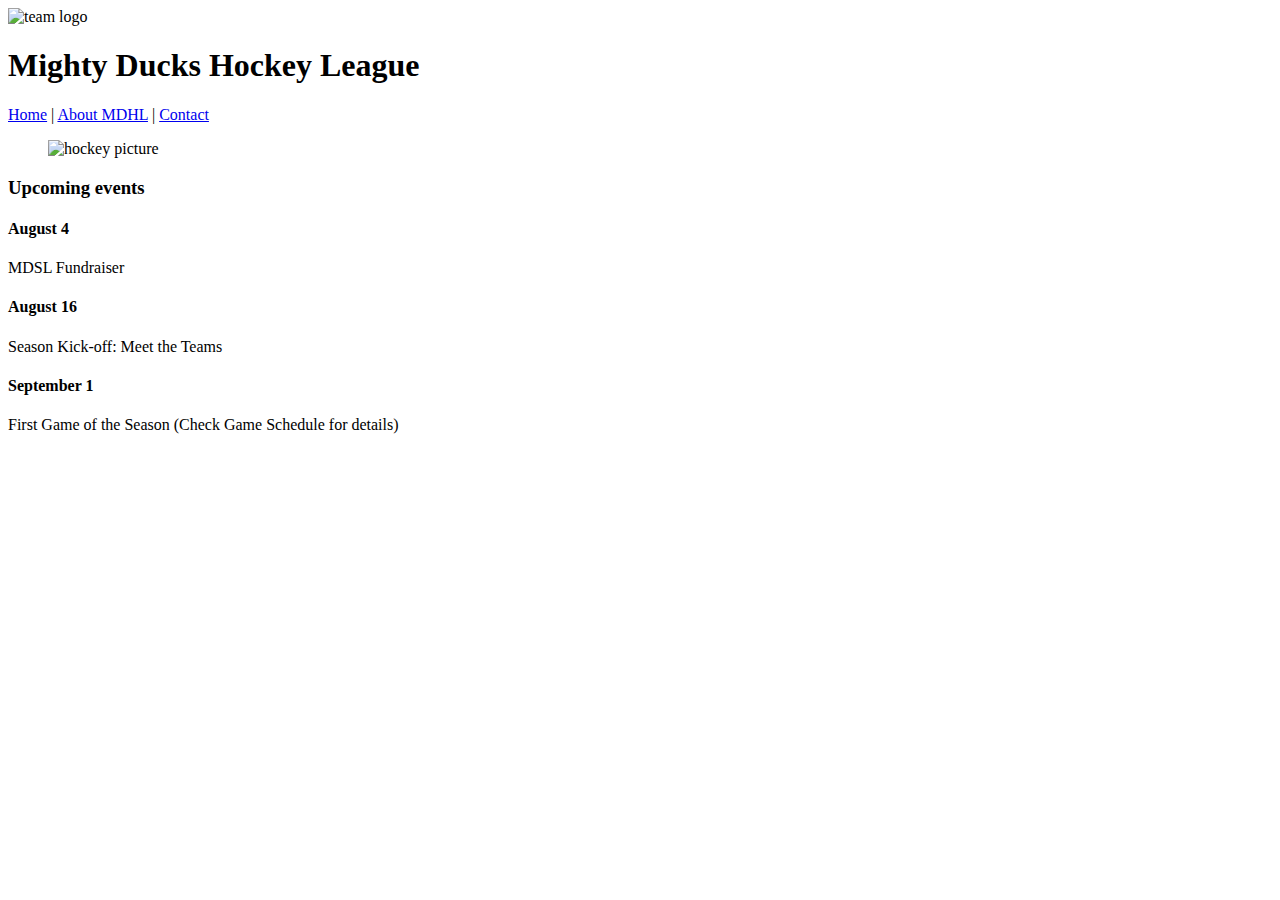
==== pages/index.html @ 50229487 "Project reorganization" ====
<!DOCTYPE html>
<html lang="en">

<head>
    <meta charset="UTF-8">
    <meta http-equiv="X-UA-Compatible" content="IE=edge">
    <meta name="viewport" content="width=device-width, initial-scale=1.0">
    <title>Mighty Ducks Hockey League</title>
</head>

<body>
    <header>
        <img src="./assets/img/Logo_Mighty_ducks-01.png" alt="team logo" width="150">
        <h1>Mighty Ducks Hockey League</h1>
    </header>
    <nav>
        <a href="#">Home</a><span> | </span>
        <a href="./about.html">About MDHL</a><span> | </span>
        <a href="./contact.html">Contact</a>
    </nav>
    <main>
        <article>
            <figure>
                <img src="./assets/img/hockey_1.jpg" alt="hockey picture" width="300">
            </figure>
            <h3>Upcoming events</h3>
            <h4>August 4</h4>
            <p>MDSL Fundraiser</p>
            <h4>August 16</h4>
            <p>Season Kick-off: Meet the Teams</p>
            <h4>September 1</h4>
            <p>First Game of the Season (Check Game Schedule for details)</p>
        </article>
    </main>
</body>

</html>
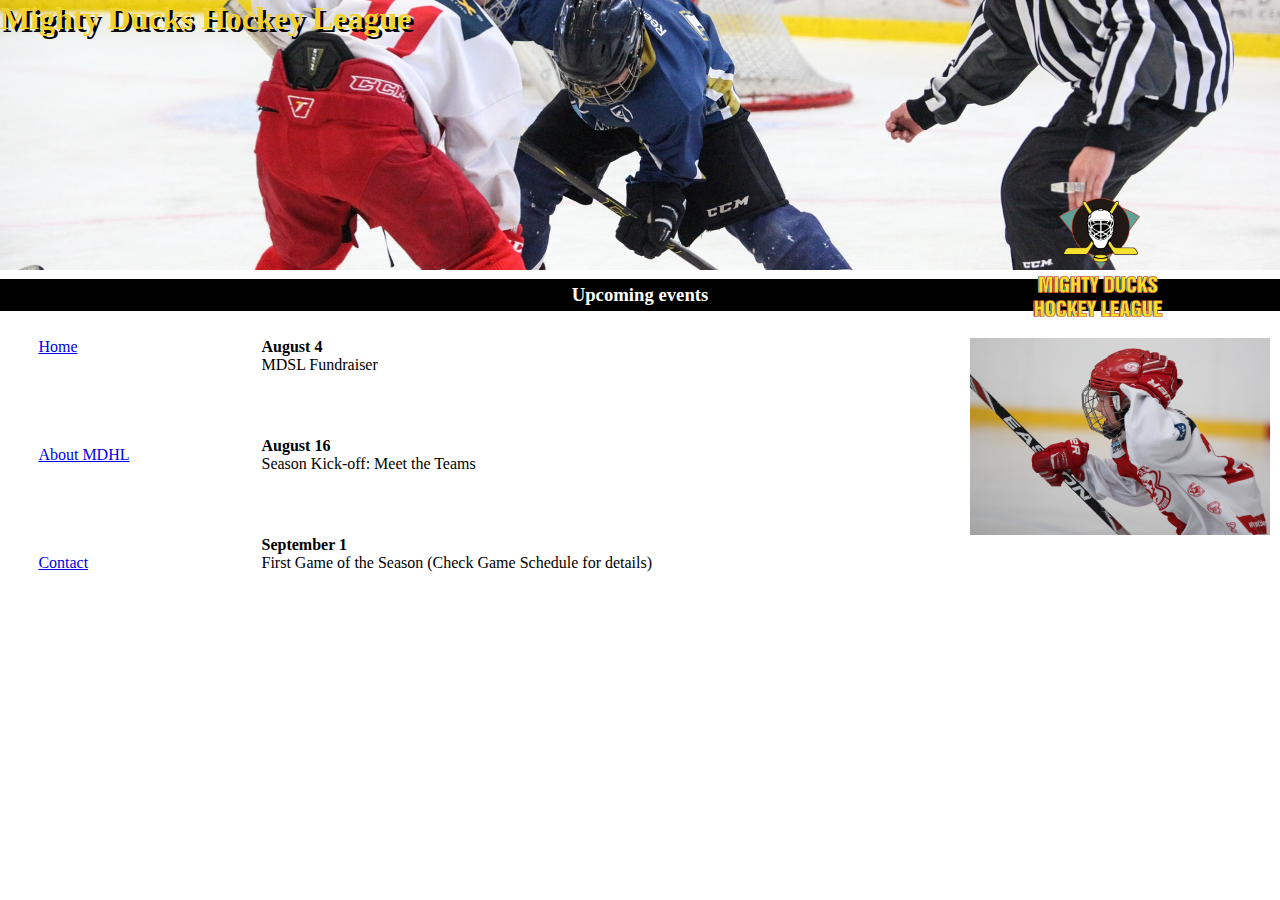
==== commit 3ed34bd6: "Design 1 of Task 2 completed" ====
--- a/pages/index.html
+++ b/pages/index.html
@@ -5,33 +5,44 @@
     <meta charset="UTF-8">
     <meta http-equiv="X-UA-Compatible" content="IE=edge">
     <meta name="viewport" content="width=device-width, initial-scale=1.0">
+    <link rel="stylesheet" href="../assets/styles/style1.css">
+    <!-- <link rel="stylesheet" href="../assets/styles/style2.css"> -->
+    <!-- <link rel="stylesheet" href="../assets/styles/style3.css"> -->
     <title>Mighty Ducks Hockey League</title>
 </head>
 
 <body>
     <header>
-        <img src="./assets/img/Logo_Mighty_ducks-01.png" alt="team logo" width="150">
         <h1>Mighty Ducks Hockey League</h1>
+        <img src="../assets/img/Logo_Mighty_ducks-01.png" alt="team logo" width="150">
     </header>
+
+    <div class="home-title">
+        <h3>Upcoming events</h3>    
+    </div>
+
     <nav>
-        <a href="#">Home</a><span> | </span>
-        <a href="./about.html">About MDHL</a><span> | </span>
+        <a href="#">Home</a>
+        <a href="./about.html">About MDHL</a>
         <a href="./contact.html">Contact</a>
     </nav>
+
     <main>
-        <article>
-            <figure>
-                <img src="./assets/img/hockey_1.jpg" alt="hockey picture" width="300">
-            </figure>
-            <h3>Upcoming events</h3>
+        <section class="home-info">
             <h4>August 4</h4>
             <p>MDSL Fundraiser</p>
+
             <h4>August 16</h4>
             <p>Season Kick-off: Meet the Teams</p>
+
             <h4>September 1</h4>
             <p>First Game of the Season (Check Game Schedule for details)</p>
-        </article>
+        </section>
+        <figure class="home-figure">
+            <img src="../assets/img/hockey_1.jpg" alt="hockey picture" width="300">
+        </figure>
     </main>
 </body>
 
+
 </html>--- a/assets/styles/style1.css
+++ b/assets/styles/style1.css
@@ -0,0 +1,96 @@
+* {
+    margin: 0;
+    padding: 0;
+    box-sizing: border-box;
+}
+
+/*Home Page*/
+header{
+    display: block;
+    height: 30vh;
+    background-image: url(../img/design1_image1.jpg);
+    background-size: cover;
+    background-position: center;
+}
+
+header>h1 {
+    color: #F3D22E;
+    text-shadow: black 3px 3px;
+}
+
+.home-title, .about-title, .contact-title {
+    text-align: center;
+    color: white;
+    background-color: black;
+    margin-top: 1vh;
+    padding: 5px;
+}
+
+header>img {
+    position: absolute;
+    left: 80vw;
+    top: 20vh;
+
+    
+}
+
+nav {
+    display: inline-block;
+    vertical-align: top;
+    margin-left: 3vw;
+    margin-top: 3vh;
+}
+
+nav>a {
+    display: block;
+    margin-bottom: 10vh;
+
+}
+
+
+main {
+    display: inline-block;
+    margin-top: 3vh;
+    margin-left: 10vw;
+    
+
+}
+
+.home-info {
+    display: inline-block;
+    vertical-align: top;
+    width: 50vw;
+}
+
+section>p {
+    margin-bottom: 7vh;
+}
+
+.home-figure, .about-figure, .contact-figure {
+    display: inline-block;
+    margin-left: 5vw;
+}
+
+/*About Page*/
+
+.about-info {
+    display: inline-block;
+    width: 50vw;
+    text-align: justify;
+}
+.about-figure {
+    display: inline-block;
+    margin-left: 5vw;
+}
+
+article>p {
+    margin-bottom: 3vh;
+}
+
+/*Contact Page*/
+
+.contact-info {
+    display: inline-block;
+    vertical-align: top;
+    width: 50vw;
+}
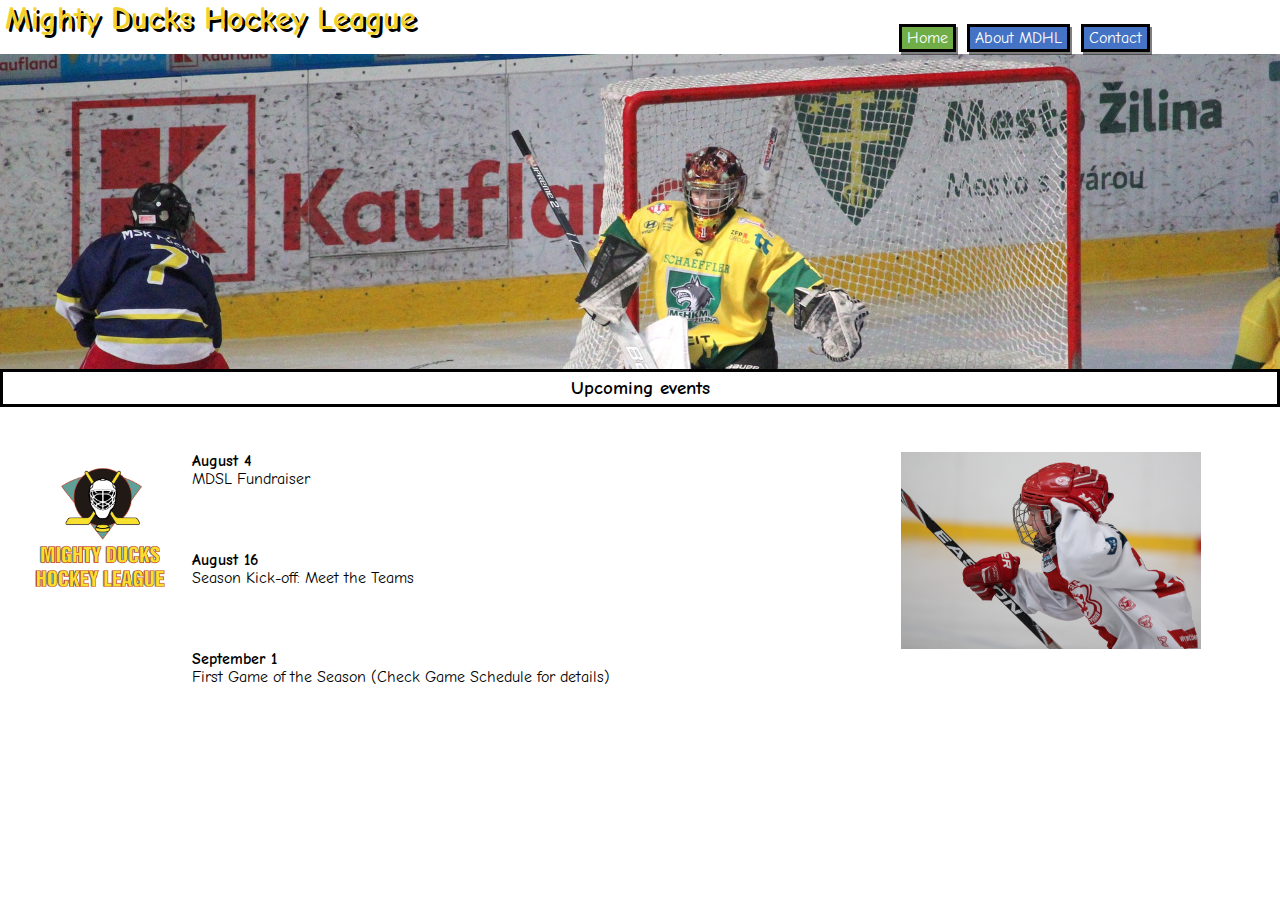
==== commit 53e85b69: "Design 2 of Task 2 completed" ====
--- a/pages/index.html
+++ b/pages/index.html
@@ -5,8 +5,8 @@
     <meta charset="UTF-8">
     <meta http-equiv="X-UA-Compatible" content="IE=edge">
     <meta name="viewport" content="width=device-width, initial-scale=1.0">
-    <link rel="stylesheet" href="../assets/styles/style1.css">
-    <!-- <link rel="stylesheet" href="../assets/styles/style2.css"> -->
+    <!-- <link rel="stylesheet" href="../assets/styles/style1.css"> -->
+    <link rel="stylesheet" href="../assets/styles/style2.css">
     <!-- <link rel="stylesheet" href="../assets/styles/style3.css"> -->
     <title>Mighty Ducks Hockey League</title>
 </head>
@@ -22,7 +22,7 @@
     </div>
 
     <nav>
-        <a href="#">Home</a>
+        <a class="active" href="#">Home</a>
         <a href="./about.html">About MDHL</a>
         <a href="./contact.html">Contact</a>
     </nav>
--- a/assets/styles/style1.css
+++ b/assets/styles/style1.css
@@ -30,8 +30,6 @@
     position: absolute;
     left: 80vw;
     top: 20vh;
-
-    
 }
 
 nav {
--- a/assets/styles/style2.css
+++ b/assets/styles/style2.css
@@ -0,0 +1,104 @@
+@import url('https://fonts.googleapis.com/css2?family=Comic+Neue:wght@700&display=swap');
+
+* {
+    margin: 0;
+    padding: 0;
+    box-sizing: content-box;
+    font-family: 'Comic Neue', cursive;
+}
+
+header {
+    display: block;
+    height: 35vh;
+    background-image: url(../img/design1_image2.jpg);
+    background-size: cover;
+    /*background-repeat: no-repeat;
+    background-position-y: 5.5vh;*/
+    margin-top: 6vh;
+}
+
+header>img {
+    display: inline;
+    position: absolute;
+    top: 50vh;
+    left: 2vw;
+}
+
+header>h1 {
+    color: #F3D22E;
+    text-shadow: black 3px 3px;
+    margin-left: 5px;
+    position: relative;
+    top: -6vh;
+}
+
+.home-title, .about-title, .contact-title {
+    text-align: center;
+    color: black;
+    background-color: white;
+    border: 3px solid black;
+    padding: 5px;
+}
+
+nav {
+    position: relative;
+    bottom: 42vh;
+    left: 70vw;
+}
+
+nav>a {
+    border: 3px solid black;
+    background-color: rgb(68, 114, 196);
+    color: white;
+    margin: 3px;
+    padding: 2px 5px 2px 5px;
+    text-decoration: none;
+    box-shadow: 2px 3px rgba(0, 0, 0, 0.5);
+}
+
+a.active {
+    background-color: rgb(112, 173, 71);
+}
+
+main {
+    display: inline-block;
+    margin-top: 3vh;
+    margin-left: 15vw;
+}
+
+.home-info {
+    display: inline-block;
+    vertical-align: top;
+    width: 50vw;
+}
+
+section>p {
+    margin-bottom: 7vh;
+}
+
+.home-figure, .about-figure, .contact-figure {
+    display: inline-block;
+    margin-left: 5vw;
+}
+
+.about-info {
+    display: inline-block;
+    width: 50vw;
+    text-align: justify;
+}
+.about-figure {
+    display: inline-block;
+    margin-left: 5vw;
+}
+
+article>p {
+    margin-bottom: 3vh;
+}
+
+/*Contact Page*/
+
+.contact-info {
+    display: inline-block;
+    vertical-align: top;
+    width: 50vw;
+}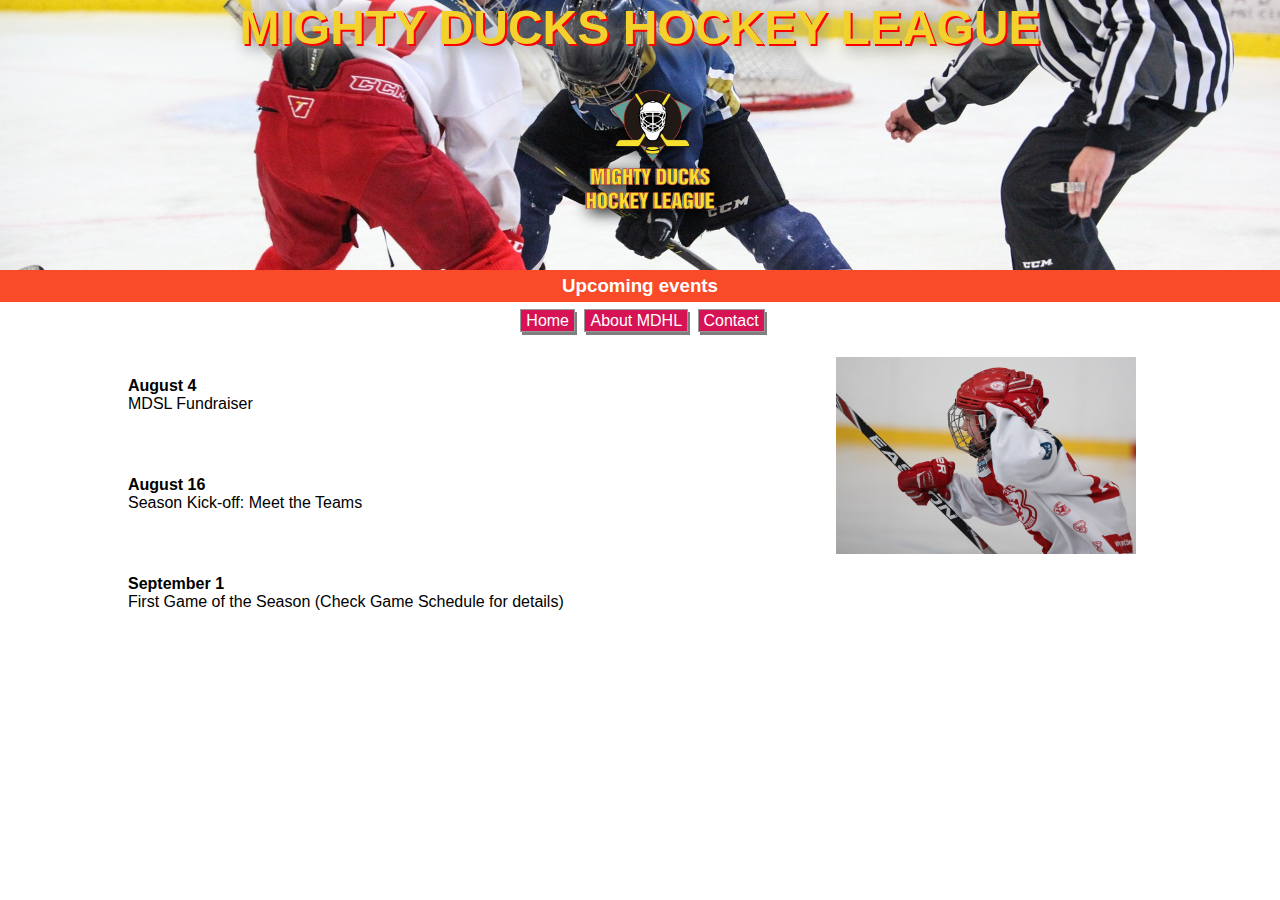
==== commit 2bfd4ac7: "Design 3 of Task 2 completed" ====
--- a/pages/index.html
+++ b/pages/index.html
@@ -4,10 +4,11 @@
 <head>
     <meta charset="UTF-8">
     <meta http-equiv="X-UA-Compatible" content="IE=edge">
+    <link rel="icon" href="../assets/img/Logo_Mighty_ducks-01.ico" type="image/x-icon">
     <meta name="viewport" content="width=device-width, initial-scale=1.0">
     <!-- <link rel="stylesheet" href="../assets/styles/style1.css"> -->
-    <link rel="stylesheet" href="../assets/styles/style2.css">
-    <!-- <link rel="stylesheet" href="../assets/styles/style3.css"> -->
+    <!-- <link rel="stylesheet" href="../assets/styles/style2.css"> -->
+    <link rel="stylesheet" href="../assets/styles/style3.css">
     <title>Mighty Ducks Hockey League</title>
 </head>
 
--- a/assets/styles/style1.css
+++ b/assets/styles/style1.css
@@ -14,8 +14,8 @@
 }
 
 header>h1 {
-    color: #F3D22E;
-    text-shadow: black 3px 3px;
+    /*color: #F3D22E;
+    text-shadow: black 3px 3px;*/
 }
 
 .home-title, .about-title, .contact-title {
--- a/assets/styles/style2.css
+++ b/assets/styles/style2.css
@@ -12,8 +12,6 @@
     height: 35vh;
     background-image: url(../img/design1_image2.jpg);
     background-size: cover;
-    /*background-repeat: no-repeat;
-    background-position-y: 5.5vh;*/
     margin-top: 6vh;
 }
 
@@ -25,8 +23,9 @@
 }
 
 header>h1 {
-    color: #F3D22E;
-    text-shadow: black 3px 3px;
+    font-style: italic;
+    /*color: #F3D22E;
+    text-shadow: black 3px 3px;*/
     margin-left: 5px;
     position: relative;
     top: -6vh;
--- a/assets/styles/style3.css
+++ b/assets/styles/style3.css
@@ -0,0 +1,107 @@
+* {
+    margin: 0;
+    padding: 0;
+    box-sizing: border-box;
+    font-family: Roboto, Oxygen,sans-serif
+}
+
+header{
+    display: block;
+    height: 30vh;
+    background-image: url(../img/design1_image1.jpg);
+    background-size: cover;
+    background-position: center;
+}
+
+header>h1 {
+    text-align: center;
+    text-transform: uppercase;
+    font-size: xxx-large;
+    color: #F3D22E;
+    filter: drop-shadow(4px 4px 8px #999999);
+    text-shadow: red 2px 2px;
+}
+
+.home-title, .about-title, .contact-title {
+    text-align: center;
+    color: white;
+    background-color: rgb(249, 74, 41);
+    padding: 5px;
+}
+
+header>img {
+    position: absolute;
+    left: 45vw;
+    top: 8vh;
+    filter: drop-shadow(4px 4px 8px);
+}
+
+nav {
+    display: block;
+    text-align: center;
+    margin-top: 10px;
+}
+
+nav>a {
+    border: 1px solid #999999;
+    background-color: rgb(214, 19, 85);
+    color: white;
+    margin-left: 5px;
+    padding: 2px 5px 2px 5px;
+    text-decoration: none;
+    box-shadow: 2px 3px rgba(0, 0, 0, 0.5);
+}
+
+a:hover{
+    color: black;
+    background-color: rgb(252, 226, 42);
+}
+
+main {
+    display: inline-block;
+
+    margin-top: 3vh;
+    margin-left: 10vw;
+}
+
+.home-info {
+    display: inline-block;
+    vertical-align: top;
+    margin-top: 20px;
+    width: 50vw;
+}
+
+section>p {
+    margin-bottom: 7vh;
+}
+
+.home-figure, .about-figure, .contact-figure {
+    display: inline-block;
+    margin-left: 5vw;
+}
+
+.about-info {
+    margin-top: 20px;
+    display: inline-block;
+    width: 50vw;
+    text-align: justify;
+}
+
+.about-figure {
+    display: inline-block;
+    margin-left: 5vw;
+}
+
+article>p {
+    margin-bottom: 3vh;
+}
+
+/*Contact Page*/
+
+.contact-info {
+    text-align:left;
+    display: inline-block;
+    margin-top: 20px;
+    vertical-align: top;
+    width: 50vw;
+}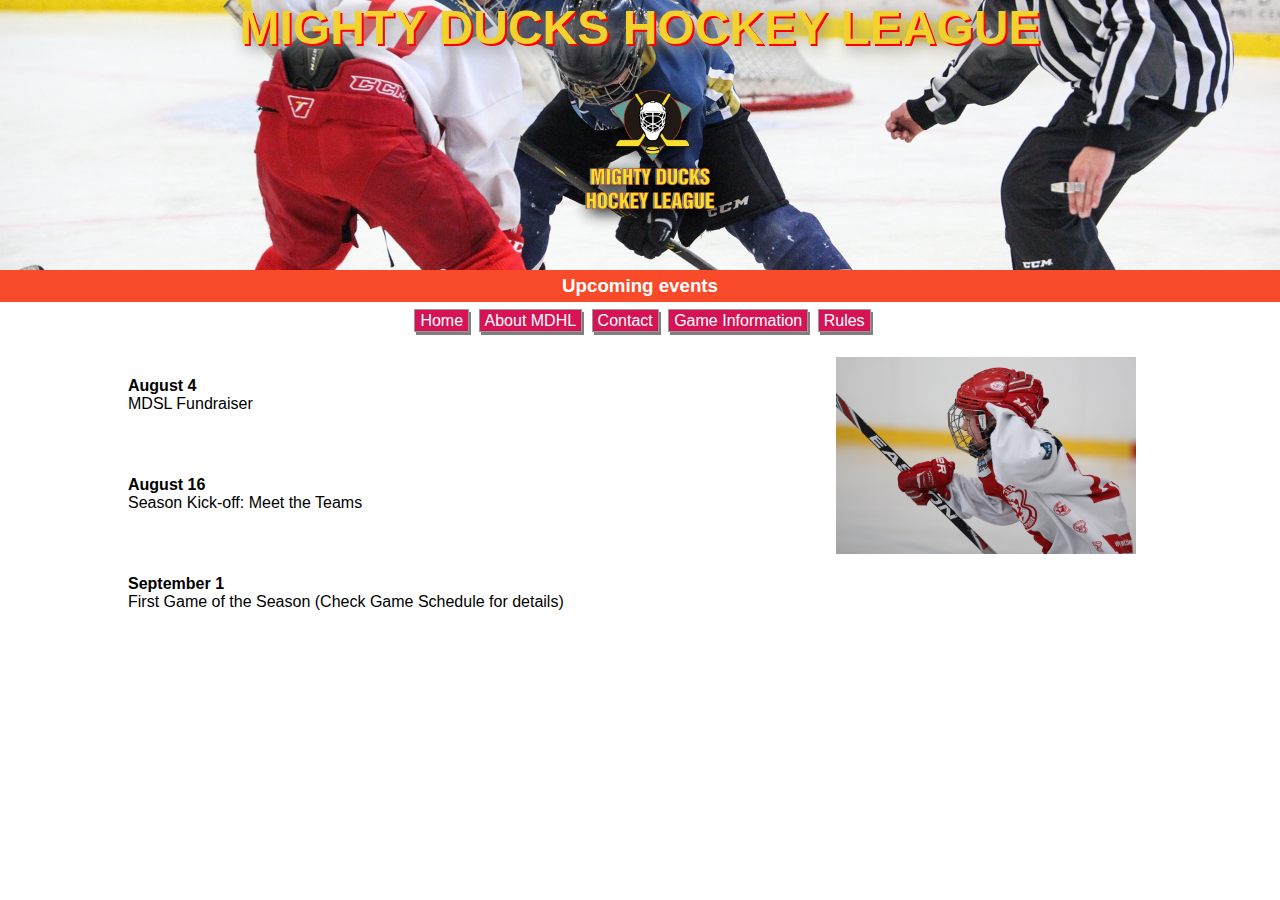
==== commit 43a02616: "Rules and Game Info pages structure added" ====
--- a/pages/index.html
+++ b/pages/index.html
@@ -6,10 +6,8 @@
     <meta http-equiv="X-UA-Compatible" content="IE=edge">
     <link rel="icon" href="../assets/img/Logo_Mighty_ducks-01.ico" type="image/x-icon">
     <meta name="viewport" content="width=device-width, initial-scale=1.0">
-    <!-- <link rel="stylesheet" href="../assets/styles/style1.css"> -->
-    <!-- <link rel="stylesheet" href="../assets/styles/style2.css"> -->
     <link rel="stylesheet" href="../assets/styles/style3.css">
-    <title>Mighty Ducks Hockey League</title>
+    <title>Mighty Ducks Hockey League</title>   
 </head>
 
 <body>
@@ -26,6 +24,8 @@
         <a class="active" href="#">Home</a>
         <a href="./about.html">About MDHL</a>
         <a href="./contact.html">Contact</a>
+        <a href="./game-info.html">Game Information</a>
+        <a href="./rules.html">Rules</a>
     </nav>
 
     <main>
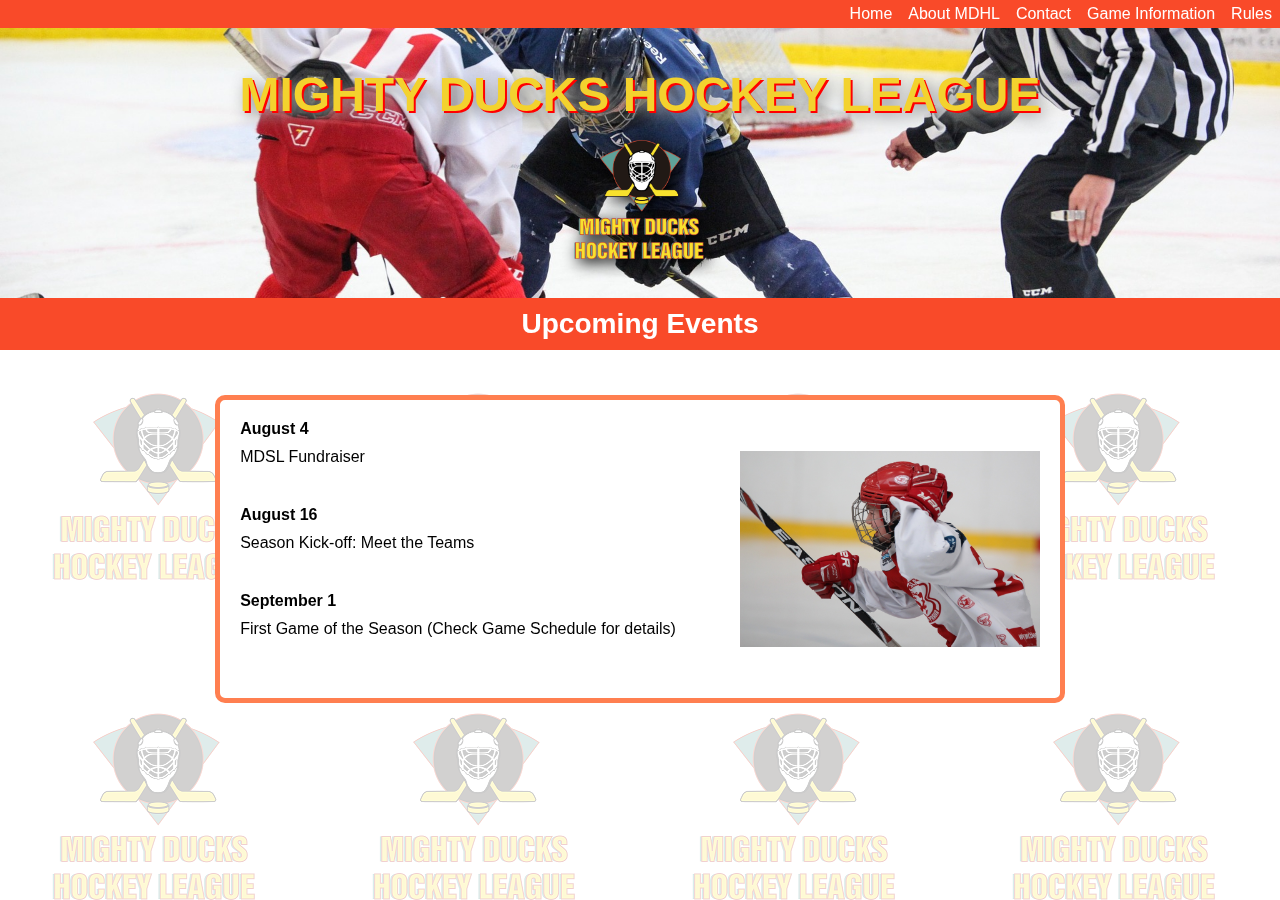
==== commit c1190b9f: "Task 3 completed" ====
--- a/pages/index.html
+++ b/pages/index.html
@@ -7,41 +7,43 @@
     <link rel="icon" href="../assets/img/Logo_Mighty_ducks-01.ico" type="image/x-icon">
     <meta name="viewport" content="width=device-width, initial-scale=1.0">
     <link rel="stylesheet" href="../assets/styles/style3.css">
-    <title>Mighty Ducks Hockey League</title>   
+    <title>Mighty Ducks Hockey League</title>
 </head>
 
 <body>
+    <nav>
+        <a class="active" href="#">Home</a>
+        <a href="./aboutMDHL.html">About MDHL</a>
+        <a href="./contact.html">Contact</a>
+        <a href="./game_info.html">Game Information</a>
+        <a href="./rules.html">Rules</a>
+    </nav>
     <header>
         <h1>Mighty Ducks Hockey League</h1>
         <img src="../assets/img/Logo_Mighty_ducks-01.png" alt="team logo" width="150">
     </header>
 
-    <div class="home-title">
-        <h3>Upcoming events</h3>    
+    <div class="titles">
+        <h3>Upcoming Events</h3>
     </div>
 
-    <nav>
-        <a class="active" href="#">Home</a>
-        <a href="./about.html">About MDHL</a>
-        <a href="./contact.html">Contact</a>
-        <a href="./game-info.html">Game Information</a>
-        <a href="./rules.html">Rules</a>
-    </nav>
+    <main>
+        <div class="home-info">
+            <dl class="event-list">
+                <dt>August 4</dt>
+                <dd>MDSL Fundraiser</dd>
 
-    <main>
-        <section class="home-info">
-            <h4>August 4</h4>
-            <p>MDSL Fundraiser</p>
+                <dt>August 16</dt>
+                <dd>Season Kick-off: Meet the Teams</dd>
 
-            <h4>August 16</h4>
-            <p>Season Kick-off: Meet the Teams</p>
-
-            <h4>September 1</h4>
-            <p>First Game of the Season (Check Game Schedule for details)</p>
-        </section>
-        <figure class="home-figure">
-            <img src="../assets/img/hockey_1.jpg" alt="hockey picture" width="300">
-        </figure>
+                <dt>September 1</dt>
+                <dd>First Game of the Season (Check Game Schedule for details)</dd>
+            </dl>
+            <figure class="home-figure">
+                <img src="../assets/img/hockey_1.jpg" alt="hockey picture" width="300">
+            </figure>
+        </div>
+        
     </main>
 </body>
 
--- a/assets/styles/style3.css
+++ b/assets/styles/style3.css
@@ -2,11 +2,16 @@
     margin: 0;
     padding: 0;
     box-sizing: border-box;
-    font-family: Roboto, Oxygen,sans-serif
-}
-
-header{
-    display: block;
+    font-family: Roboto, Oxygen, sans-serif
+}
+
+header {
+    display: flex;
+    flex-direction: column;
+    justify-content: center;
+    align-content: stretch;
+    align-items: center;
+    flex-wrap: nowrap;
     height: 30vh;
     background-image: url(../img/design1_image1.jpg);
     background-size: cover;
@@ -14,7 +19,7 @@
 }
 
 header>h1 {
-    text-align: center;
+    margin-top: 2vh;
     text-transform: uppercase;
     font-size: xxx-large;
     color: #F3D22E;
@@ -22,62 +27,77 @@
     text-shadow: red 2px 2px;
 }
 
-.home-title, .about-title, .contact-title {
+.titles {
+    font-size: x-large;
     text-align: center;
     color: white;
     background-color: rgb(249, 74, 41);
-    padding: 5px;
+    padding: 10px;
 }
 
 header>img {
-    position: absolute;
-    left: 45vw;
-    top: 8vh;
     filter: drop-shadow(4px 4px 8px);
 }
 
 nav {
-    display: block;
-    text-align: center;
-    margin-top: 10px;
+    display: flex;
+    justify-content: end;
+    flex-wrap: nowrap;
+    align-items: center;
+    text-align: center;
+    background-color: rgb(249, 74, 41);
 }
 
 nav>a {
-    border: 1px solid #999999;
-    background-color: rgb(214, 19, 85);
     color: white;
-    margin-left: 5px;
-    padding: 2px 5px 2px 5px;
+    padding: 5px 8px 5px 8px;
     text-decoration: none;
-    box-shadow: 2px 3px rgba(0, 0, 0, 0.5);
-}
-
-a:hover{
+}
+
+a:hover {
     color: black;
-    background-color: rgb(252, 226, 42);
 }
 
 main {
-    display: inline-block;
-
-    margin-top: 3vh;
-    margin-left: 10vw;
+    display: flex;
+    justify-content: center;
+    margin-top: 5vh;
+}
+
+main::after {
+    content: "";
+    background: url(../img/Logo_Mighty_bg.png);
+    opacity: 0.2;
+    top: 0;
+    left: 0;
+    bottom: 0;
+    right: 0;
+    position: fixed;
+    z-index: -1;
 }
 
 .home-info {
-    display: inline-block;
-    vertical-align: top;
-    margin-top: 20px;
-    width: 50vw;
-}
-
-section>p {
-    margin-bottom: 7vh;
-}
-
-.home-figure, .about-figure, .contact-figure {
-    display: inline-block;
+    display: flex;
+    flex-direction: row;
+    width: max-content;
+    background-color: white;
+    padding: 20px;
+    border: 5px solid coral;
+    border-radius: 10px;
+}
+
+.home-info dl {
+    width: fit-content;
+}
+
+.event-list dd {
+    margin-bottom: 40px;
+}
+
+.home-figure {
+    display: inline-flex;
     margin-left: 5vw;
+    align-items: center;
 }
 
 .about-info {
@@ -87,8 +107,16 @@
     text-align: justify;
 }
 
+.about {
+    background-color: white;
+    margin-bottom: 5vh;
+    padding: 20px;
+    border: 5px solid coral;
+    border-radius: 10px;
+}
+
 .about-figure {
-    display: inline-block;
+    display: inline-flex;
     margin-left: 5vw;
 }
 
@@ -99,9 +127,143 @@
 /*Contact Page*/
 
 .contact-info {
-    text-align:left;
-    display: inline-block;
-    margin-top: 20px;
-    vertical-align: top;
-    width: 50vw;
+    display: inline-flex;
+    align-items: center;
+    align-self: center;
+    background-color: white;
+    margin-bottom: 5vh;
+    padding: 20px;
+    border: 5px solid coral;
+    border-radius: 10px;
+}
+
+.contact-figure {
+    margin-left: 5vw;
+}
+
+.contact-info span {
+    font-weight: normal;
+    display: block;
+}
+
+/*Game Info*/
+
+.game-info {
+    display: flex;
+    flex-direction: column;
+    background-color: white;
+    margin-bottom: 5vh;
+    padding: 20px;
+    border: 5px solid coral;
+    border-radius: 10px;
+}
+
+.game-info>h2 {
+    text-align: center;
+}
+
+table {
+    border-spacing: 0;
+    margin-top: 5vh;
+}
+
+table>caption {
+    text-align: left;
+}
+
+th {
+    background-color: coral;
+    color: white;
+    font-weight: bolder;
+    padding: 3px;
+}
+
+td {
+    text-align: center;
+    padding: 5px;
+}
+
+.date {
+    font-weight: bolder;
+    border-bottom-style: solid;
+    border-bottom-color: coral;
+}
+
+tfoot>tr>td {
+    border-bottom-style: solid;
+    border-bottom-color: coral;
+}
+
+tr:nth-child(even) {
+    background-color: coral;
+}
+
+.additional-info {
+    margin-top: 5vh;
+    margin-bottom: 5vh;
+}
+
+.additional-info>p {
+    margin-bottom: 15px;
+}
+
+.contact-randall {
+    display: flex;
+    justify-content: space-between;
+}
+
+/*Rules*/
+
+.rules-info {
+    background-color: white;
+    margin-bottom: 5vh;
+    padding: 20px;
+    border: 5px solid coral;
+    border-radius: 10px;
+}
+
+.rules-info>h4 {
+    margin-bottom: 5vh;
+    text-align: center;
+}
+
+dl {
+    width: 65vw;
+}
+
+span {
+    font-weight: bolder;
+}
+
+dt {
+    font-weight: bolder;
+    margin-bottom: 10px;
+}
+
+dd {
+    text-align: justify;
+    margin-bottom: 10px;
+}
+
+li {
+    list-style-position: inside;
+}
+
+ul li {
+    list-style-type: disc;
+}
+
+ol li::marker {
+    color: coral;
+    font-weight: bold;
+}
+
+ul li::marker {
+    color: coral;
+}
+
+.alpha-list>li {
+    list-style-type: lower-alpha;
+    list-style-position: inside;
+    margin-left: 20px;
 }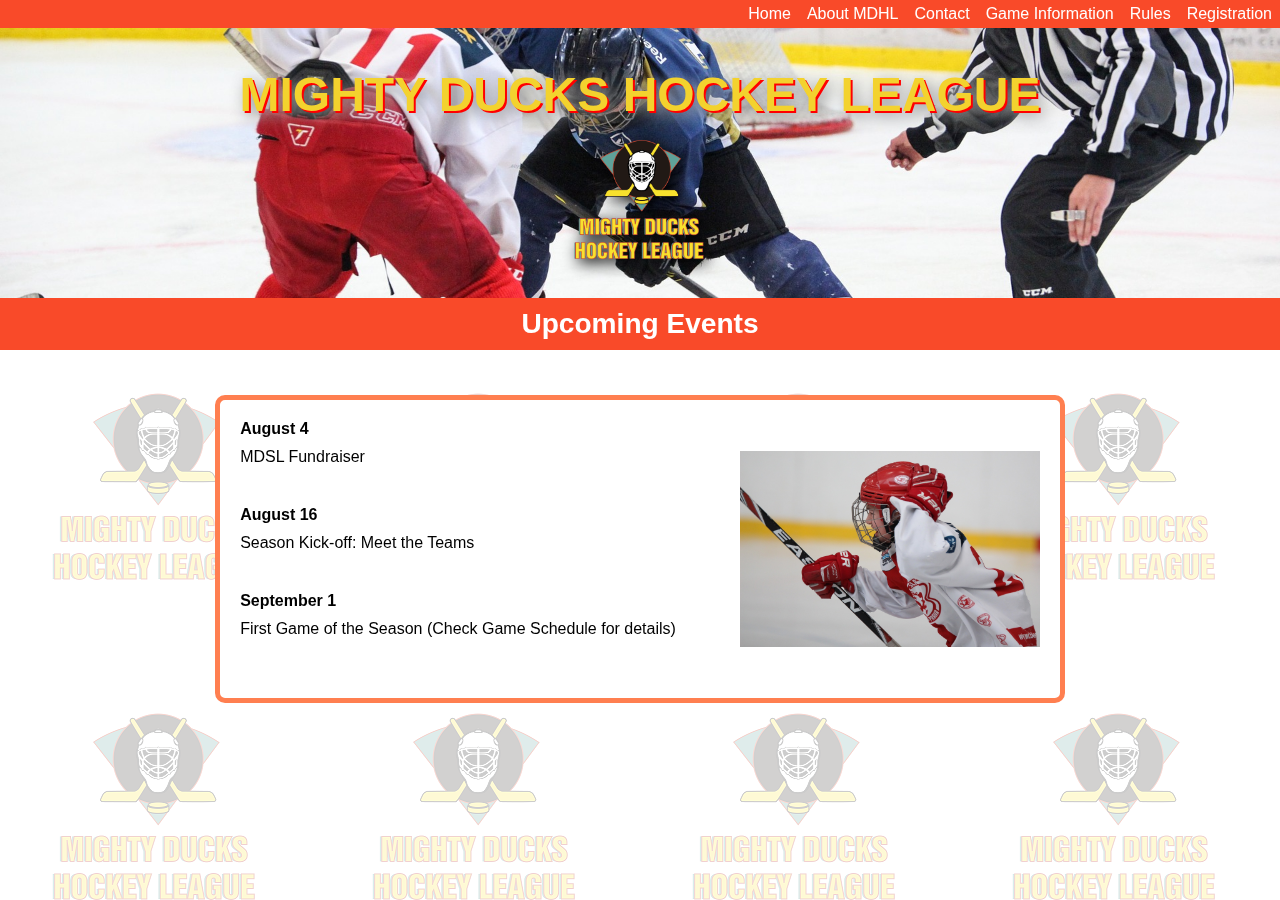
==== commit e2ccb91b: "add Location Maps in Game Info page" ====
--- a/pages/index.html
+++ b/pages/index.html
@@ -12,11 +12,12 @@
 
 <body>
     <nav>
-        <a class="active" href="#">Home</a>
+        <a href="#">Home</a>
         <a href="./aboutMDHL.html">About MDHL</a>
         <a href="./contact.html">Contact</a>
         <a href="./game_info.html">Game Information</a>
         <a href="./rules.html">Rules</a>
+        <a href="./registration.html">Registration</a>
     </nav>
     <header>
         <h1>Mighty Ducks Hockey League</h1>
--- a/assets/styles/style3.css
+++ b/assets/styles/style3.css
@@ -3,6 +3,11 @@
     padding: 0;
     box-sizing: border-box;
     font-family: Roboto, Oxygen, sans-serif
+}
+
+body{
+    width: 100vw;
+    height: 100vh;
 }
 
 header {
@@ -148,6 +153,12 @@
 
 /*Game Info*/
 
+.gameinfo-main{
+    display: flex;
+    flex-direction: column;
+    align-items: center;
+}
+
 .game-info {
     display: flex;
     flex-direction: column;
@@ -212,6 +223,38 @@
     justify-content: space-between;
 }
 
+.location-maps{
+    display: flex;
+    flex-direction: column;
+    width: 80%;
+    justify-content: center;
+    margin-bottom: 5vh;
+    background-color: white;
+    margin-bottom: 5vh;
+    padding: 20px;
+    border: 5px solid coral;
+    border-radius: 10px;
+}
+
+.location-maps>h2{
+    text-align: center;
+    padding: 20px;
+}
+
+.location-cards{
+    display: flex;
+    flex-wrap: wrap;
+    justify-content: center;
+    gap: 1rem;   
+}
+
+.card{
+    text-align: center;
+}
+
+iframe{
+    border-radius: 2rem;
+}
 /*Rules*/
 
 .rules-info {
@@ -266,4 +309,19 @@
     list-style-type: lower-alpha;
     list-style-position: inside;
     margin-left: 20px;
+}
+
+/*Registration Form*/
+
+
+
+/*Feedback Info*/
+.table-feedback{
+    display: flex;
+    justify-content: center;
+    margin-bottom: 5vh;
+}
+.table-feedback>table>caption{
+    text-align: center;
+    margin-bottom: 10px;
 }